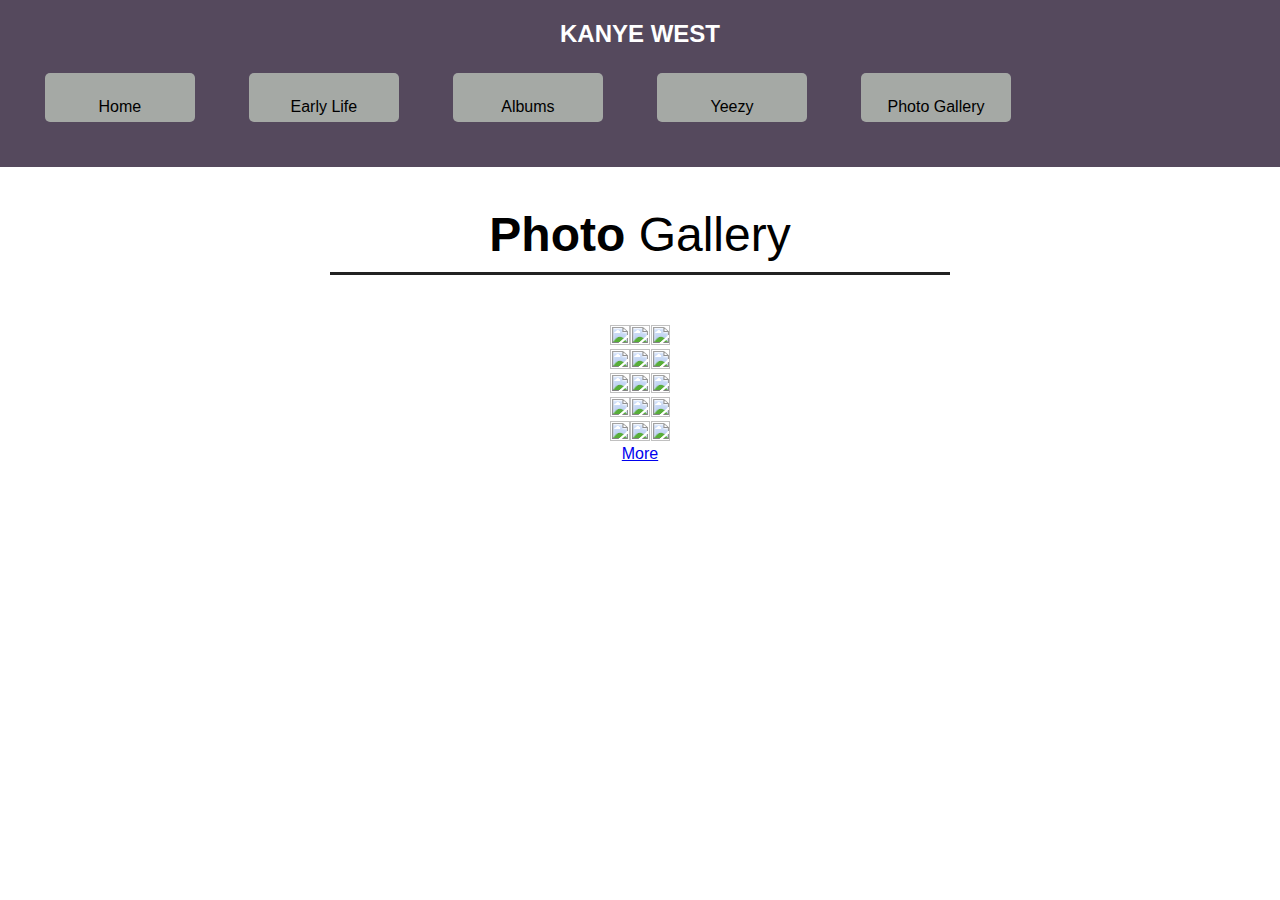
==== photogal.html @ 6a8d5763 "Create photogal.html" ====
<!DOCTYPE html>
<html lang="en">
<head>
	<meta charset="UTF-8">
	<title>Kanye West</title>
	<link rel="stylesheet" href="ds.css">
</head>
<body>
	<header>
		<h1>Kanye West</h1>

		<nav>
			<a href="index1.html">Home</a>
			<a href="history.html">Early Life</a>
			<a href="albums.html">Albums</a>
			<a href="yeezy.html">Yeezy</a>
			<a href="photogal.html"> Photo Gallery </a>
		</nav>
	</header>
		</section>
	</main>

<div class="Gcontainer">
<div class="Gheading">
<h3>Photo <span>Gallery </span></h3></div>
<div class="box">
<div class="dream">
<img src="p1.jpg" >
<img src="p2.jpg">
<img src="p3.jpg">
<img src="p4.jpg">
<img src="p5.jpg">

</div>
<div class="dream">
	<img src="p6.jpg">
	<img src="p7.jpg">
	<img src="p8.jpg">
	<img src="p9.jpg">
	<img src="p10.jpg">	
	
	</div>

	<div class="dream">
		<img src="p11.jpg">
		<img src="p12.jpg">
		<img src="p13.jpg">
		<img src="p14.jpg">
		<img src="p15.jpg">	
		
    </div>

</div>


<div class="btn">
<a href="#">More</a>
</div>

</div>


</div>


</body>
</html>
---- ds.css ----
*{
margin: 0;
padding:0;
box-sizing: border-box;
font-family: 'Franklin Gothic Medium', 'Arial Narrow', Arial, sans-serif;



}


header {
	
	background-color: #55495d;
	background-image: url("/downloads/ye.jpg");
	background-size:100%;
	padding:20px;


}

h1 {
	text-align: center;
	color: #FFFFFF;
	font-size: x-large;
	text-transform: uppercase;
}

nav a {
	display: inline-block;
	margin: 2%;
		
	-webkit-border-radius: 3;
	-moz-border-radius: 3;
	-o-border-radius: 3;
	border-radius: 5px;

	text-decoration: none;
	padding: 2%;

	color: #000000;
	text-align: center;
	vertical-align: middle;
	background-color: rgba(218,234,213,0.60);
	width:150px;
	height: 20px;
}

.active {
	background-color: #FFFFFF;
}

.left {
	background-color: #55495d;
	width: 24%;
	float:left;
	padding: 5% 0;
}

.right {
	width:74%;
	display: inline-block;
	padding-left: 2%;
}

.left img {
	border: solid 1px #000000;
	width: 80%;
	margin: 10%;
}


.Gcontainer{

    display: flex;
    flex-direction: column;
    justify-content: center;
    align-items: center;
    text-align: center;
    margin: 40px 20px 0px 20px;
    }
    
    .Gcontainer .Gheading{
    
    width: 50%;
    padding-bottom: 50px;
    
    }
    
    .Gcontainer .Gheading h3{
    
    font-size: 3em;
    font-weight: bolder;
    border-bottom: 3px solid #222;
    padding-bottom: 10px;
    }
    
    .Gcontainer .Gheading h3 span{
    
        
        font-weight: 100;
        
        }
    
    
        .Gcontainer .box{
    
    display: flex;
    flex-direction: row;
    justify-content: space-between;
    align-items: center;
    }
    
    .Gcontainer .box .dream{
    display: flex;
    flex-direction: column;
    width: 32.5%;
    }

    .Gcontainer .dream img{
height: 100%;
width: 100%;

    }
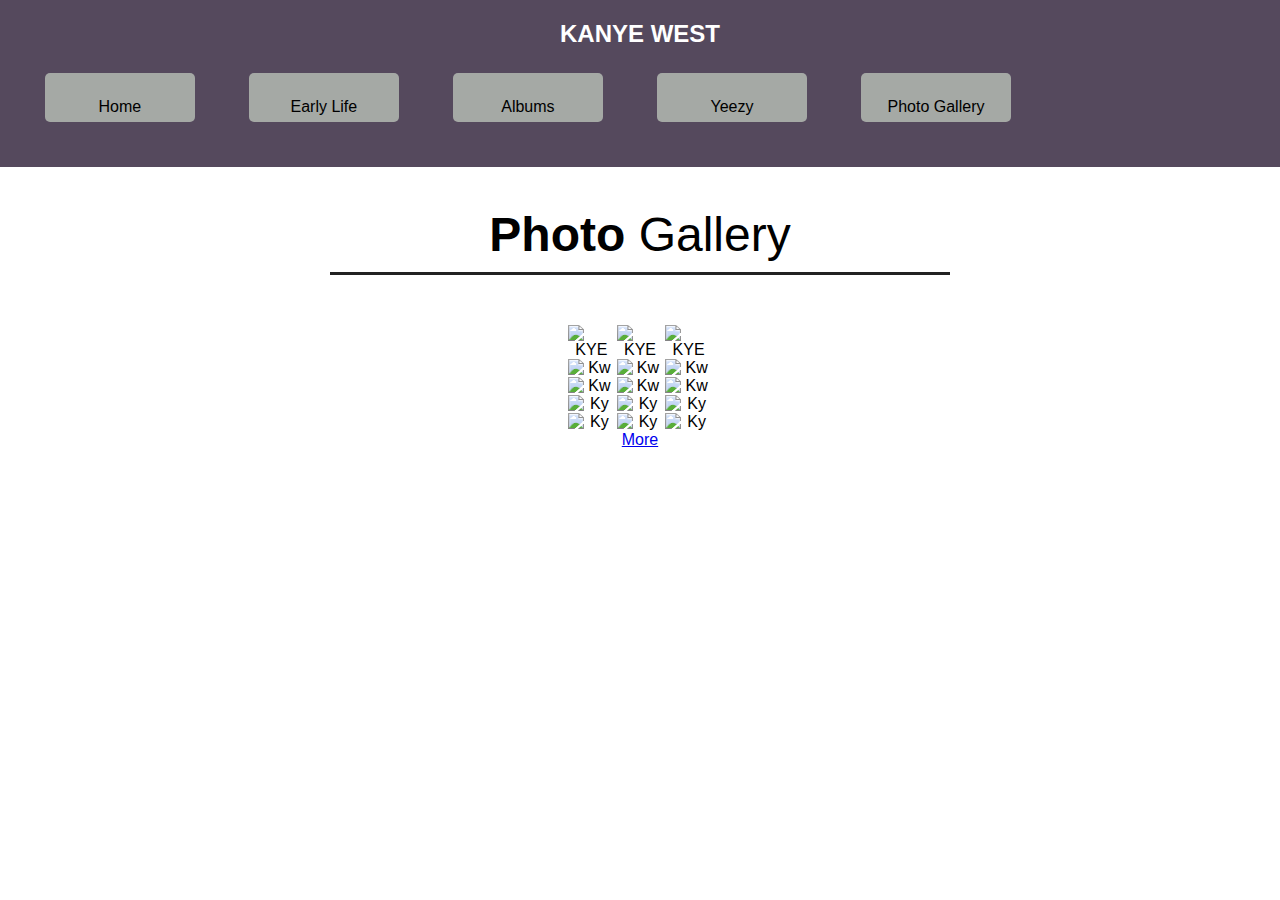
==== commit 349bd75d: "Update photogal.html" ====
--- a/photogal.html
+++ b/photogal.html
@@ -25,28 +25,28 @@
 <h3>Photo <span>Gallery </span></h3></div>
 <div class="box">
 <div class="dream">
-<img src="p1.jpg" >
-<img src="p2.jpg">
-<img src="p3.jpg">
-<img src="p4.jpg">
-<img src="p5.jpg">
+<img src= "https://th.bing.com/th/id/R.841e27b5b0bd2439382604c331dba983?rik=hqj%2bF7rPwLAi4w&riu=http%3a%2f%2ffashionbombdaily.com%2fwp-content%2fuploads%2f2020%2f04%2fkanye-west-2-1160x1741.jpg&ehk=vXOgdqEdsUxGnmrroxaS1Zsd7cjv8CMDwh%2bzOQnEv6c%3d&risl=&pid=ImgRaw&r=0" alt="KYE"/></a>
+<img src= "https://religionnews.com/wp-content/uploads/2019/04/web_AP_18338717872495.jpg" alt="Kw"/></a>
+<img src= "https://www.dailydot.com/wp-content/uploads/2020/07/kanye_west-e1594215855200.jpg" alt="Kw"/></a>
+<img src= "https://th.bing.com/th/id/R.48f2a0fd63a6489c6ff61ed6e6a06c2a?rik=QNMBVhR9%2f9uEPQ&riu=http%3a%2f%2fwww.designerzcentral.com%2fwp-content%2fuploads%2f2020%2f07%2fKanye-West-1-700x1050.jpg&ehk=LYlg90aeYtv%2bbsjJaWqxoSTI9NiEzVZkl7AbgTd3PFA%3d&risl=&pid=ImgRaw&r=0" alt="Ky"/></a>
+<img src= "https://thenuttyscribes.com/wp-content/uploads/2020/08/bc3a72ed5c47e8c0dd5bc52028c5df5005-kanye-west.rsquare.w1200.jpg" alt="Ky"/></a>
 
 </div>
 <div class="dream">
-	<img src="p6.jpg">
-	<img src="p7.jpg">
-	<img src="p8.jpg">
-	<img src="p9.jpg">
-	<img src="p10.jpg">	
+<img src= "https://th.bing.com/th/id/OIP.jqdor0PA7qfv3feLAyFtjwHaFY?w=252&h=183&c=7&r=0&o=5&pid=1.7" alt="KYE"/></a>
+<img src= "https://th.bing.com/th/id/OIP.W_G_oS05NMW-AyXBS_ai4wHaI4?w=154&h=184&c=7&r=0&o=5&pid=1.7" alt="Kw"/></a>
+<img src= "https://th.bing.com/th/id/OIP.BDUVwK64m28efa9PJ4ky2AHaEK?w=276&h=180&c=7&r=0&o=5&pid=1.7" alt="Kw"/></a>
+<img src= "https://th.bing.com/th/id/OIP.L1k0jkJAkQfaLYcDrNnMcgHaE8?w=251&h=180&c=7&r=0&o=5&pid=1.7" alt="Ky"/></a>
+<img src= "https://th.bing.com/th/id/OIP.7cjiFpIyQfgM7OGELfCQ6AHaKT?pid=ImgDet&rs=1" alt="Ky"/></a>
 	
 	</div>
 
 	<div class="dream">
-		<img src="p11.jpg">
-		<img src="p12.jpg">
-		<img src="p13.jpg">
-		<img src="p14.jpg">
-		<img src="p15.jpg">	
+<img src= "https://th.bing.com/th/id/R.841e27b5b0bd2439382604c331dba983?rik=hqj%2bF7rPwLAi4w&riu=http%3a%2f%2ffashionbombdaily.com%2fwp-content%2fuploads%2f2020%2f04%2fkanye-west-2-1160x1741.jpg&ehk=vXOgdqEdsUxGnmrroxaS1Zsd7cjv8CMDwh%2bzOQnEv6c%3d&risl=&pid=ImgRaw&r=0" alt="KYE"/></a>
+<img src= "https://religionnews.com/wp-content/uploads/2019/04/web_AP_18338717872495.jpg" alt="Kw"/></a>
+<img src= "https://www.dailydot.com/wp-content/uploads/2020/07/kanye_west-e1594215855200.jpg" alt="Kw"/></a>
+<img src= "https://th.bing.com/th/id/R.48f2a0fd63a6489c6ff61ed6e6a06c2a?rik=QNMBVhR9%2f9uEPQ&riu=http%3a%2f%2fwww.designerzcentral.com%2fwp-content%2fuploads%2f2020%2f07%2fKanye-West-1-700x1050.jpg&ehk=LYlg90aeYtv%2bbsjJaWqxoSTI9NiEzVZkl7AbgTd3PFA%3d&risl=&pid=ImgRaw&r=0" alt="Ky"/></a>
+<img src= "https://thenuttyscribes.com/wp-content/uploads/2020/08/bc3a72ed5c47e8c0dd5bc52028c5df5005-kanye-west.rsquare.w1200.jpg" alt="Ky"/></a>
 		
     </div>
 
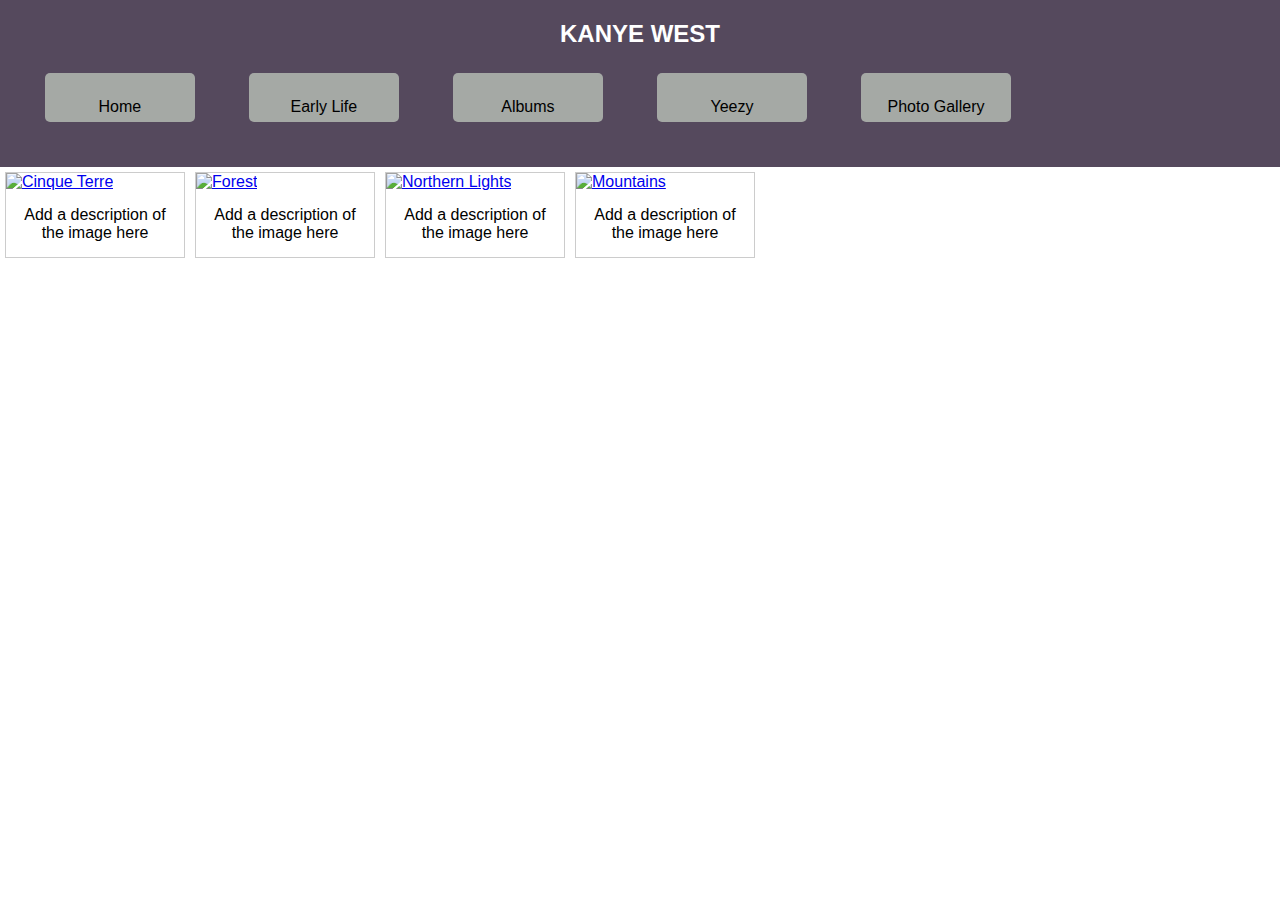
==== commit b58c3e05: "Update photogal.html" ====
--- a/photogal.html
+++ b/photogal.html
@@ -19,49 +19,35 @@
 	</header>
 		</section>
 	</main>
-
-<div class="Gcontainer">
-<div class="Gheading">
-<h3>Photo <span>Gallery </span></h3></div>
-<div class="box">
-<div class="dream">
-<img src= "https://th.bing.com/th/id/R.841e27b5b0bd2439382604c331dba983?rik=hqj%2bF7rPwLAi4w&riu=http%3a%2f%2ffashionbombdaily.com%2fwp-content%2fuploads%2f2020%2f04%2fkanye-west-2-1160x1741.jpg&ehk=vXOgdqEdsUxGnmrroxaS1Zsd7cjv8CMDwh%2bzOQnEv6c%3d&risl=&pid=ImgRaw&r=0" alt="KYE"/></a>
-<img src= "https://religionnews.com/wp-content/uploads/2019/04/web_AP_18338717872495.jpg" alt="Kw"/></a>
-<img src= "https://www.dailydot.com/wp-content/uploads/2020/07/kanye_west-e1594215855200.jpg" alt="Kw"/></a>
-<img src= "https://th.bing.com/th/id/R.48f2a0fd63a6489c6ff61ed6e6a06c2a?rik=QNMBVhR9%2f9uEPQ&riu=http%3a%2f%2fwww.designerzcentral.com%2fwp-content%2fuploads%2f2020%2f07%2fKanye-West-1-700x1050.jpg&ehk=LYlg90aeYtv%2bbsjJaWqxoSTI9NiEzVZkl7AbgTd3PFA%3d&risl=&pid=ImgRaw&r=0" alt="Ky"/></a>
-<img src= "https://thenuttyscribes.com/wp-content/uploads/2020/08/bc3a72ed5c47e8c0dd5bc52028c5df5005-kanye-west.rsquare.w1200.jpg" alt="Ky"/></a>
-
-</div>
-<div class="dream">
-<img src= "https://th.bing.com/th/id/OIP.jqdor0PA7qfv3feLAyFtjwHaFY?w=252&h=183&c=7&r=0&o=5&pid=1.7" alt="KYE"/></a>
-<img src= "https://th.bing.com/th/id/OIP.W_G_oS05NMW-AyXBS_ai4wHaI4?w=154&h=184&c=7&r=0&o=5&pid=1.7" alt="Kw"/></a>
-<img src= "https://th.bing.com/th/id/OIP.BDUVwK64m28efa9PJ4ky2AHaEK?w=276&h=180&c=7&r=0&o=5&pid=1.7" alt="Kw"/></a>
-<img src= "https://th.bing.com/th/id/OIP.L1k0jkJAkQfaLYcDrNnMcgHaE8?w=251&h=180&c=7&r=0&o=5&pid=1.7" alt="Ky"/></a>
-<img src= "https://th.bing.com/th/id/OIP.7cjiFpIyQfgM7OGELfCQ6AHaKT?pid=ImgDet&rs=1" alt="Ky"/></a>
-	
-	</div>
-
-	<div class="dream">
-<img src= "https://th.bing.com/th/id/R.841e27b5b0bd2439382604c331dba983?rik=hqj%2bF7rPwLAi4w&riu=http%3a%2f%2ffashionbombdaily.com%2fwp-content%2fuploads%2f2020%2f04%2fkanye-west-2-1160x1741.jpg&ehk=vXOgdqEdsUxGnmrroxaS1Zsd7cjv8CMDwh%2bzOQnEv6c%3d&risl=&pid=ImgRaw&r=0" alt="KYE"/></a>
-<img src= "https://religionnews.com/wp-content/uploads/2019/04/web_AP_18338717872495.jpg" alt="Kw"/></a>
-<img src= "https://www.dailydot.com/wp-content/uploads/2020/07/kanye_west-e1594215855200.jpg" alt="Kw"/></a>
-<img src= "https://th.bing.com/th/id/R.48f2a0fd63a6489c6ff61ed6e6a06c2a?rik=QNMBVhR9%2f9uEPQ&riu=http%3a%2f%2fwww.designerzcentral.com%2fwp-content%2fuploads%2f2020%2f07%2fKanye-West-1-700x1050.jpg&ehk=LYlg90aeYtv%2bbsjJaWqxoSTI9NiEzVZkl7AbgTd3PFA%3d&risl=&pid=ImgRaw&r=0" alt="Ky"/></a>
-<img src= "https://thenuttyscribes.com/wp-content/uploads/2020/08/bc3a72ed5c47e8c0dd5bc52028c5df5005-kanye-west.rsquare.w1200.jpg" alt="Ky"/></a>
-		
-    </div>
-
+<div class="gallery">
+  <a target="_blank" href="img_5terre.jpg">
+    <img src="img_5terre.jpg" alt="Cinque Terre" width="600" height="400">
+  </a>
+  <div class="desc">Add a description of the image here</div>
 </div>
 
-
-<div class="btn">
-<a href="#">More</a>
+<div class="gallery">
+  <a target="_blank" href="img_forest.jpg">
+    <img src="img_forest.jpg" alt="Forest" width="600" height="400">
+  </a>
+  <div class="desc">Add a description of the image here</div>
 </div>
 
+<div class="gallery">
+  <a target="_blank" href="img_lights.jpg">
+    <img src="img_lights.jpg" alt="Northern Lights" width="600" height="400">
+  </a>
+  <div class="desc">Add a description of the image here</div>
 </div>
 
-
+<div class="gallery">
+  <a target="_blank" href="img_mountains.jpg">
+    <img src="img_mountains.jpg" alt="Mountains" width="600" height="400">
+  </a>
+  <div class="desc">Add a description of the image here</div>
 </div>
-
 
 </body>
 </html>
+
+
--- a/ds.css
+++ b/ds.css
@@ -96,30 +96,23 @@
     padding-bottom: 10px;
     }
     
-    .Gcontainer .Gheading h3 span{
-    
-        
-        font-weight: 100;
-        
-        }
-    
-    
-        .Gcontainer .box{
-    
-    display: flex;
-    flex-direction: row;
-    justify-content: space-between;
-    align-items: center;
-    }
-    
-    .Gcontainer .box .dream{
-    display: flex;
-    flex-direction: column;
-    width: 32.5%;
-    }
+    div.gallery {
+  margin: 5px;
+  border: 1px solid #ccc;
+  float: left;
+  width: 180px;
+}
 
-    .Gcontainer .dream img{
-height: 100%;
-width: 100%;
+div.gallery:hover {
+  border: 1px solid #777;
+}
 
-    }
+div.gallery img {
+  width: 100%;
+  height: auto;
+}
+
+div.desc {
+  padding: 15px;
+  text-align: center;
+}
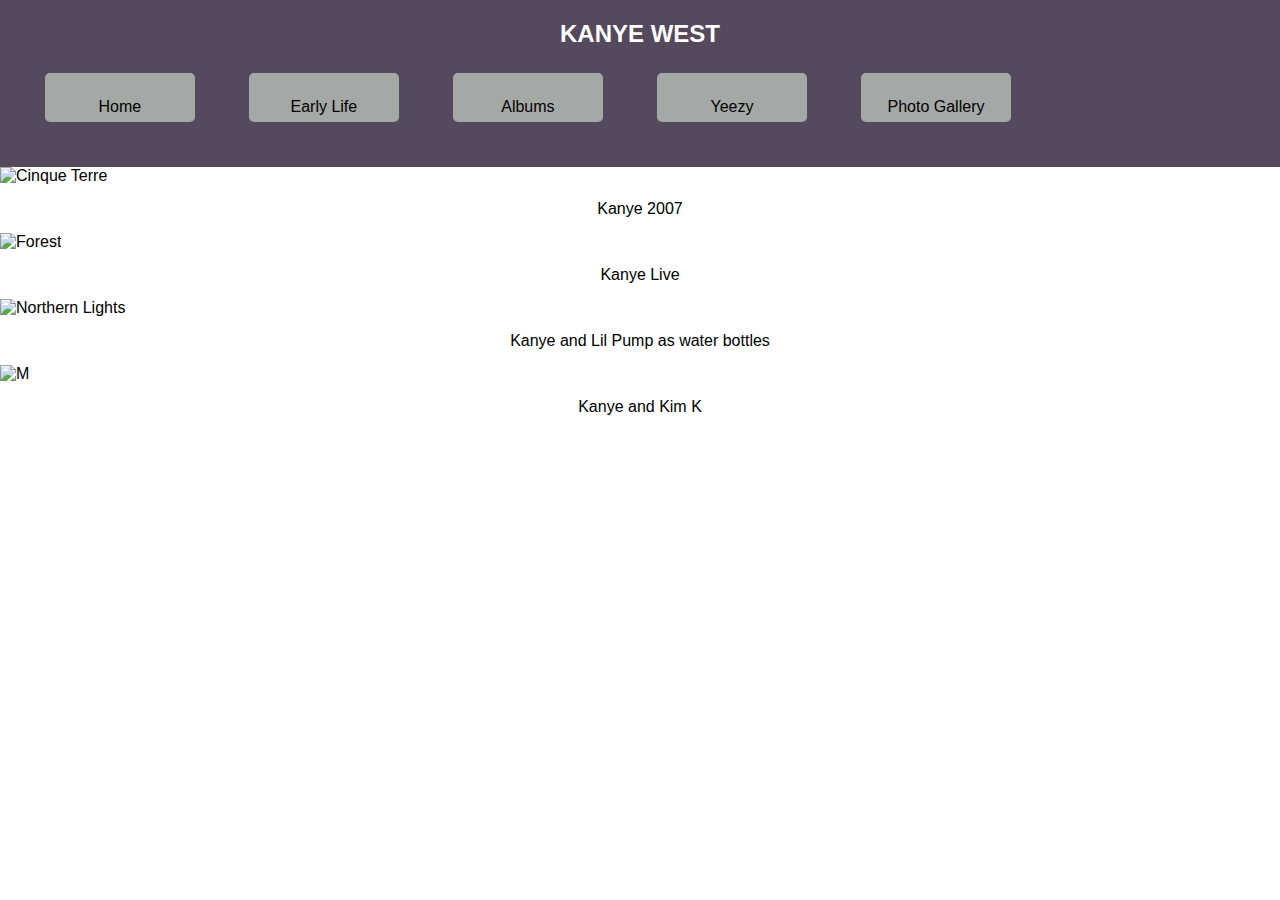
==== commit dd87a9f8: "Update photogal.html" ====
--- a/photogal.html
+++ b/photogal.html
@@ -19,35 +19,30 @@
 	</header>
 		</section>
 	</main>
+
 <div class="gallery">
-  <a target="_blank" href="img_5terre.jpg">
-    <img src="img_5terre.jpg" alt="Cinque Terre" width="600" height="400">
+    <img src="https://www.bing.com/th?id=OIP.T-brCv5-6RhVIkShZV68MwHaEG&w=181&h=160&c=8&rs=1&qlt=90&o=6&pid=3.1&rm=2" alt="Cinque Terre" width="300" height="200">
   </a>
-  <div class="desc">Add a description of the image here</div>
+  <div class="desc">Kanye 2007</div>
 </div>
 
 <div class="gallery">
-  <a target="_blank" href="img_forest.jpg">
-    <img src="img_forest.jpg" alt="Forest" width="600" height="400">
+    <img src="https://th.bing.com/th/id/OIP._OiH1ex_pOnGx9YxaLN9FwHaE7?pid=ImgDet&rs=1" alt="Forest" width="300" height="200">
   </a>
-  <div class="desc">Add a description of the image here</div>
+  <div class="desc">Kanye Live</div>
 </div>
 
 <div class="gallery">
-  <a target="_blank" href="img_lights.jpg">
-    <img src="img_lights.jpg" alt="Northern Lights" width="600" height="400">
+    <img src="https://i.pinimg.com/originals/c9/a8/9e/c9a89ec7dd3130ff9b715284ae2842f0.jpg" alt="Northern Lights" width="300" height="200">
   </a>
-  <div class="desc">Add a description of the image here</div>
+  <div class="desc">Kanye and Lil Pump as water bottles</div>
 </div>
 
 <div class="gallery">
-  <a target="_blank" href="img_mountains.jpg">
-    <img src="img_mountains.jpg" alt="Mountains" width="600" height="400">
+    <img src="https://media-cldnry.s-nbcnews.com/image/upload/t_nbcnews-fp-1200-630,f_auto,q_auto:best/rockcms/2021-12/211210-kim-kardashian-kanye-west-al-1004-a06a13.jpg" alt="M" width="300" height="200">
   </a>
-  <div class="desc">Add a description of the image here</div>
+  <div class="desc">Kanye and Kim K</div>
 </div>
 
 </body>
 </html>
-
-
--- a/ds.css
+++ b/ds.css
@@ -71,30 +71,7 @@
 }
 
 
-.Gcontainer{
-
-    display: flex;
-    flex-direction: column;
-    justify-content: center;
-    align-items: center;
-    text-align: center;
-    margin: 40px 20px 0px 20px;
-    }
-    
-    .Gcontainer .Gheading{
-    
-    width: 50%;
-    padding-bottom: 50px;
-    
-    }
-    
-    .Gcontainer .Gheading h3{
-    
-    font-size: 3em;
-    font-weight: bolder;
-    border-bottom: 3px solid #222;
-    padding-bottom: 10px;
-    }
+.
     
     div.gallery {
   margin: 5px;
